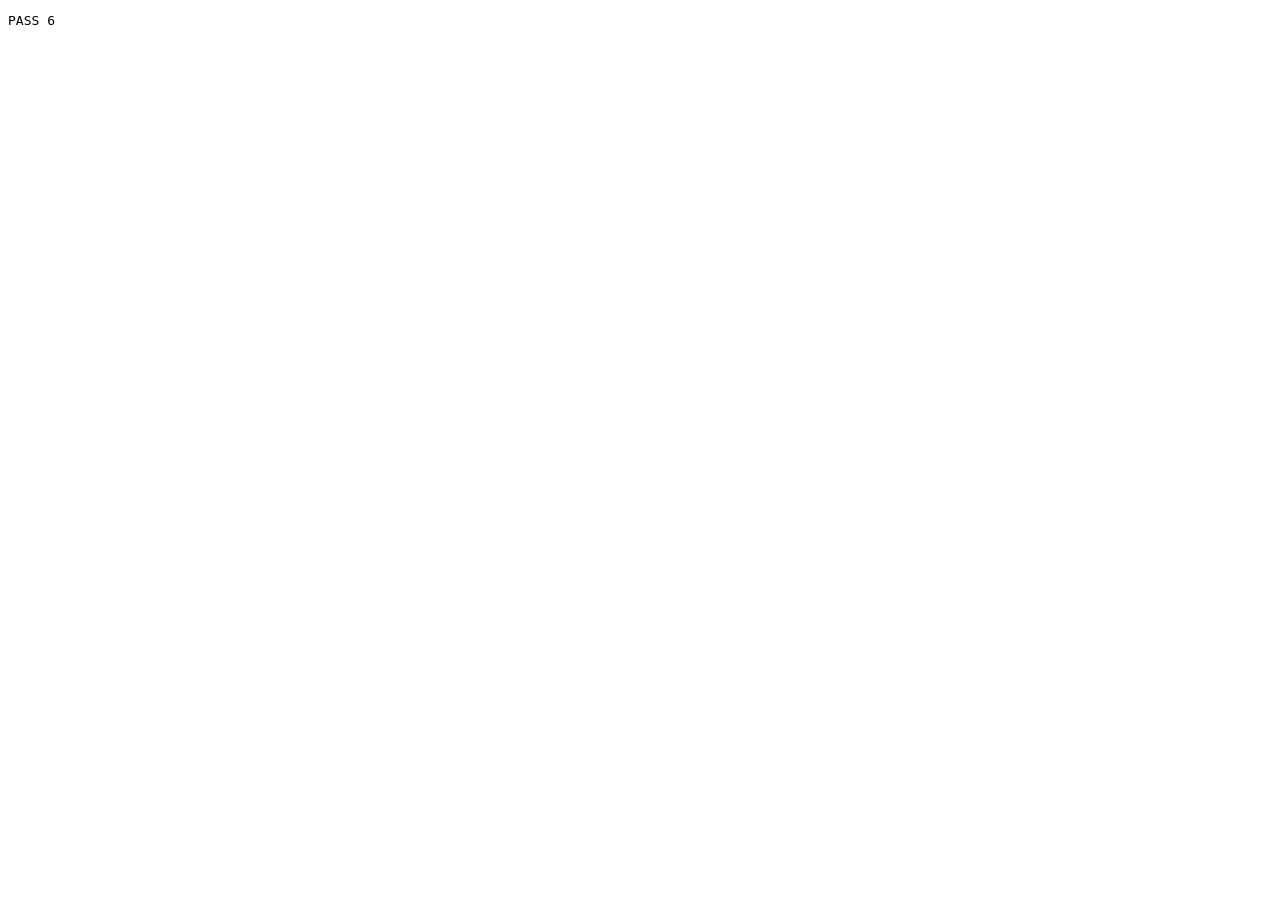
==== tests/background.html @ 069eda24 "feat: run engine and service worker Co-Authored-By: Claude Opus 5.5 <noreply@anthropic.com>" ====
<!DOCTYPE html>
<html><head><meta charset="utf-8"><title>background boot test</title></head>
<body>
<script src="harness.js"></script>
<script src="chrome-stub.js"></script>
<script src="../background.js"></script>
<script>
test("background boots and loads its modules", () => {
  ok(globalThis.GSTMatch && globalThis.GSTEngine && globalThis.GSTTabs && globalThis.GSTDownloads);
});
test("side panel opens on toolbar click", () => {
  ok(chromeCalls.some((c) => c.path === "chrome.sidePanel.setPanelBehavior"
                        && c.args[0].openPanelOnActionClick === true));
});
test("start without a logged-in portal tab answers login", async () => {
  const r = await handle({ cmd: "start", taskKey: "gstr2b_json", fy: "2025-26", months: ["June"], mode: "download" });
  eq(r, { error: "login" });
});
test("generate refused for non-R1", async () => {
  const r = await handle({ cmd: "start", taskKey: "gstr2b_excel", fy: "2025-26", months: ["June"], mode: "generate" });
  eq(r.error, "Only R1 JSON has a generate step.");
});
test("status reports not logged in", async () => {
  const r = await handle({ cmd: "status" });
  eq(r.loggedIn, false);
  eq(r.running, false);
});
test("summary wording", () => {
  const s = summarize("gstr2b_json", { April: { state: "saved" }, June: { state: "pending" } });
  eq(s, { kind: "warn", text: "GSTR-2B JSON: 1 downloaded, 1 not ready yet." });
});
</script>
</body></html>
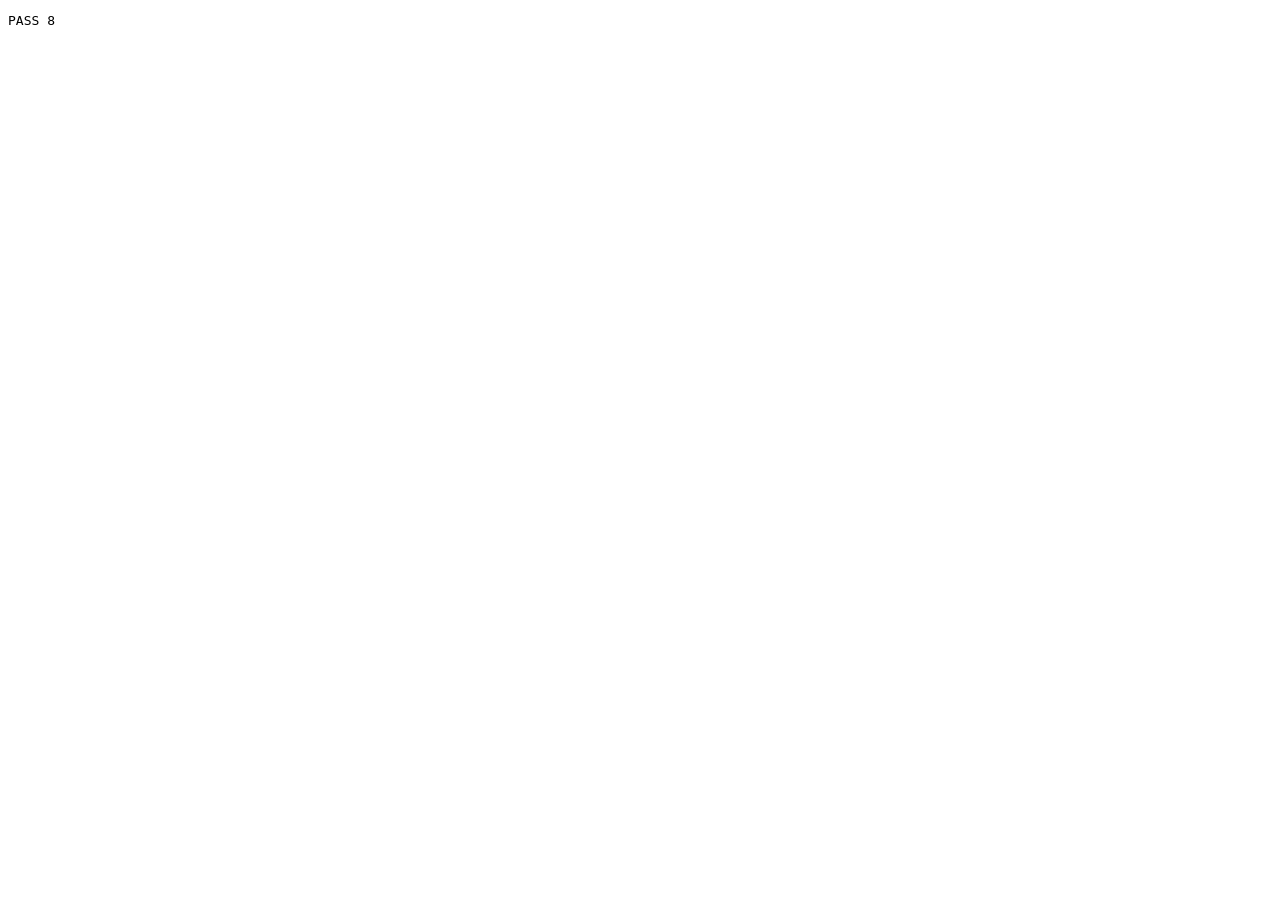
==== commit 8c1ba7e7: "chore: packaging, README, privacy policy, live checklist; fix panel message filter Co-Authored-By: C" ====
--- a/tests/background.html
+++ b/tests/background.html
@@ -25,6 +25,25 @@
   eq(r.loggedIn, false);
   eq(r.running, false);
 });
+function sendFrom(sender, msg) {
+  return new Promise((resolve) => {
+    const fns = chromeEvents["chrome.runtime.onMessage"].fns;
+    let answered = false;
+    for (const f of fns) {
+      const keep = f(msg, sender, (r) => { answered = true; resolve(r); });
+      if (keep === true) return;
+    }
+    if (!answered) resolve("no answer");
+  });
+}
+test("answers extension pages, also when open in a tab", async () => {
+  const r = await sendFrom({ id: "test-ext-id", tab: { id: 7 },
+                             url: "chrome-extension://test-ext-id/sidepanel/index.html" }, { cmd: "status" });
+  eq(r.loggedIn, false);
+});
+test("ignores other extensions", async () => {
+  eq(await sendFrom({ id: "someone-else" }, { cmd: "status" }), "no answer");
+});
 test("summary wording", () => {
   const s = summarize("gstr2b_json", { April: { state: "saved" }, June: { state: "pending" } });
   eq(s, { kind: "warn", text: "GSTR-2B JSON: 1 downloaded, 1 not ready yet." });
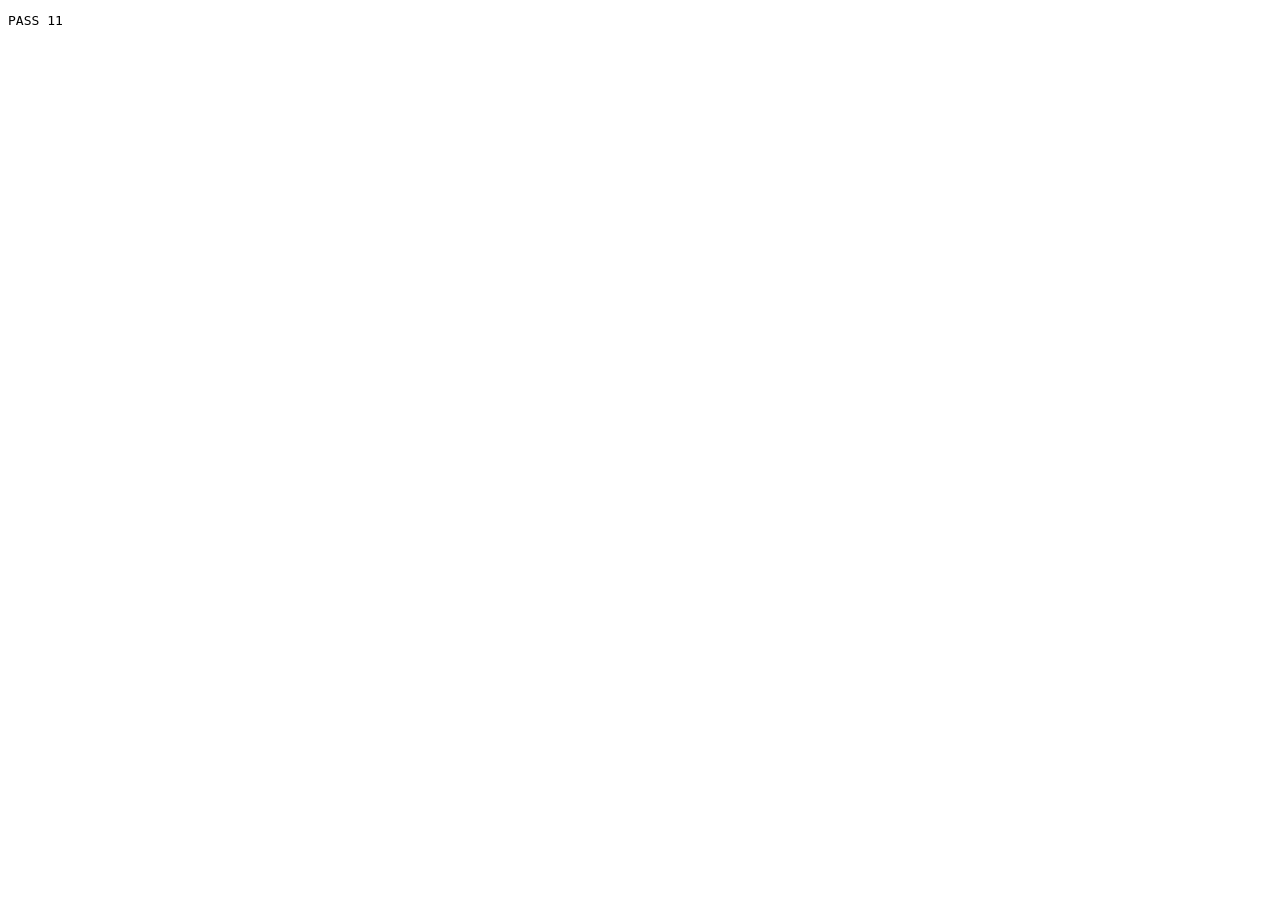
==== commit 639f40b4: "fix: review findings and live Access Denied - multi-part downloads keep the tab with the links (C1) " ====
--- a/tests/background.html
+++ b/tests/background.html
@@ -48,5 +48,40 @@
   const s = summarize("gstr2b_json", { April: { state: "saved" }, June: { state: "pending" } });
   eq(s, { kind: "warn", text: "GSTR-2B JSON: 1 downloaded, 1 not ready yet." });
 });
+test("session expiry becomes the status, and logged-in waits for a fresh portal page", async () => {
+  const s = summarize("gstr3b_ack", { April: { state: "saved" },
+    May: { state: "not_run", note: "GST session has expired - log in again." } });
+  eq(s.expired, true);
+  eq(s.kind, "err");
+  ok(s.text.startsWith("Session expired - log in to the GST portal again"), s.text);
+  const authTab = { id: 5, windowId: 1, index: 0, url: "https://services.gst.gov.in/services/auth/dashboard" };
+  chromeAnswers["chrome.tabs.query"] = () => [authTab];
+  sessionExpired = true;
+  eq((await handle({ cmd: "status" })).loggedIn, false, "old tab after expiry");
+  chromeEvents["chrome.tabs.onUpdated"].fns.forEach((f) => f(5, { status: "complete" }, authTab));
+  eq((await handle({ cmd: "status" })).loggedIn, true, "after a fresh portal page");
+  chromeAnswers["chrome.tabs.query"] = () => [];
+});
+test("sleep and download waits notice Stop", async () => {
+  stopReason = "Stopped by you.";
+  let e1 = null, e2 = null;
+  try { await makeCtx().sleep(5); } catch (e) { e1 = e; }
+  try { await makeCtx().downloads.waitNew(0, 1000); } catch (e) { e2 = e; }
+  stopReason = null;
+  ok(e1 instanceof GSTEngine.Stopped, "sleep");
+  ok(e2 instanceof GSTEngine.Stopped, "waitNew");
+});
+test("a second start while the first is starting is refused", async () => {
+  const authTab = { id: 5, windowId: 1, index: 0, url: "https://services.gst.gov.in/services/auth/dashboard" };
+  chromeAnswers["chrome.tabs.query"] = () => [authTab];
+  chromeAnswers["chrome.tabs.duplicate"] = () => ({ id: 9, windowId: 1, index: 1 });
+  chromeAnswers["chrome.tabs.get"] = (id) => ({ id, status: "complete" });
+  const msg = { cmd: "start", taskKey: "gstr3b_ack", fy: "2025-26", months: ["May"], mode: "download" };
+  const [a, b] = await Promise.all([handle(msg), handle(msg)]);
+  eq([a.ok || a.error, b.ok || b.error].sort(), [true, "A run is already in progress."].sort());
+  stopReason = "Stopped by you.";           // end the stub run quickly
+  for (let i = 0; i < 100 && (running || starting); i++) await new Promise((r) => setTimeout(r, 50));
+  chromeAnswers["chrome.tabs.query"] = () => [];
+});
 </script>
 </body></html>
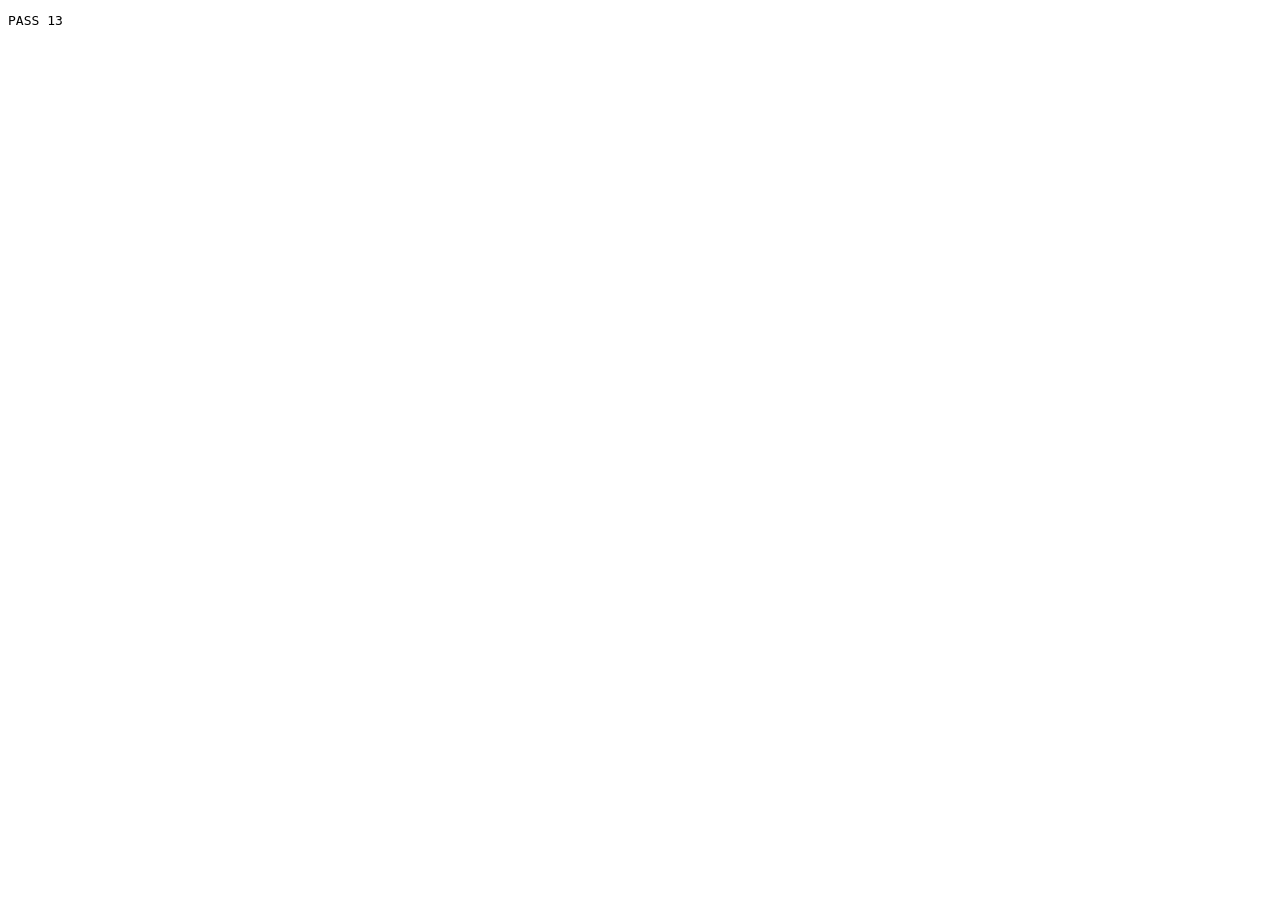
==== commit 92183283: "fix: GSTR-2B later parts blocked, and runs that never finish - Chrome blocks a site's second automat" ====
--- a/tests/background.html
+++ b/tests/background.html
@@ -83,5 +83,25 @@
   for (let i = 0; i < 100 && (running || starting); i++) await new Promise((r) => setTimeout(r, 50));
   chromeAnswers["chrome.tabs.query"] = () => [];
 });
+test("a run allows multiple downloads on GST sites, then puts the setting back", async () => {
+  const sets = chromeCalls.filter((c) => c.path === "chrome.contentSettings.automaticDownloads.set");
+  ok(sets.some((c) => c.args[0].primaryPattern === "https://*.gst.gov.in/*" && c.args[0].setting === "allow"),
+     "allowed for GST sites");
+  ok(chromeCalls.some((c) => c.path === "chrome.contentSettings.automaticDownloads.clear"), "cleared after the run");
+});
+test("the run finishes even if closing its tab never completes", async () => {
+  const authTab = { id: 5, windowId: 1, index: 0, url: "https://services.gst.gov.in/services/auth/dashboard" };
+  chromeAnswers["chrome.tabs.query"] = () => [authTab];
+  chromeAnswers["chrome.tabs.duplicate"] = () => ({ id: 11, windowId: 1, index: 1 });
+  chromeAnswers["chrome.tabs.get"] = (id) => ({ id, status: "complete" });
+  chromeAnswers["chrome.tabs.remove"] = () => new Promise(() => {});     // e.g. a "Leave site?" prompt
+  const r = await handle({ cmd: "start", taskKey: "gstr3b_ack", fy: "2025-26", months: ["May"], mode: "download" });
+  eq(r.ok, true);
+  stopReason = "Stopped by you.";
+  for (let i = 0; i < 60 && (running || starting); i++) await new Promise((r) => setTimeout(r, 50));
+  eq(!!running, false, "run marked finished");
+  delete chromeAnswers["chrome.tabs.remove"];
+  chromeAnswers["chrome.tabs.query"] = () => [];
+});
 </script>
 </body></html>
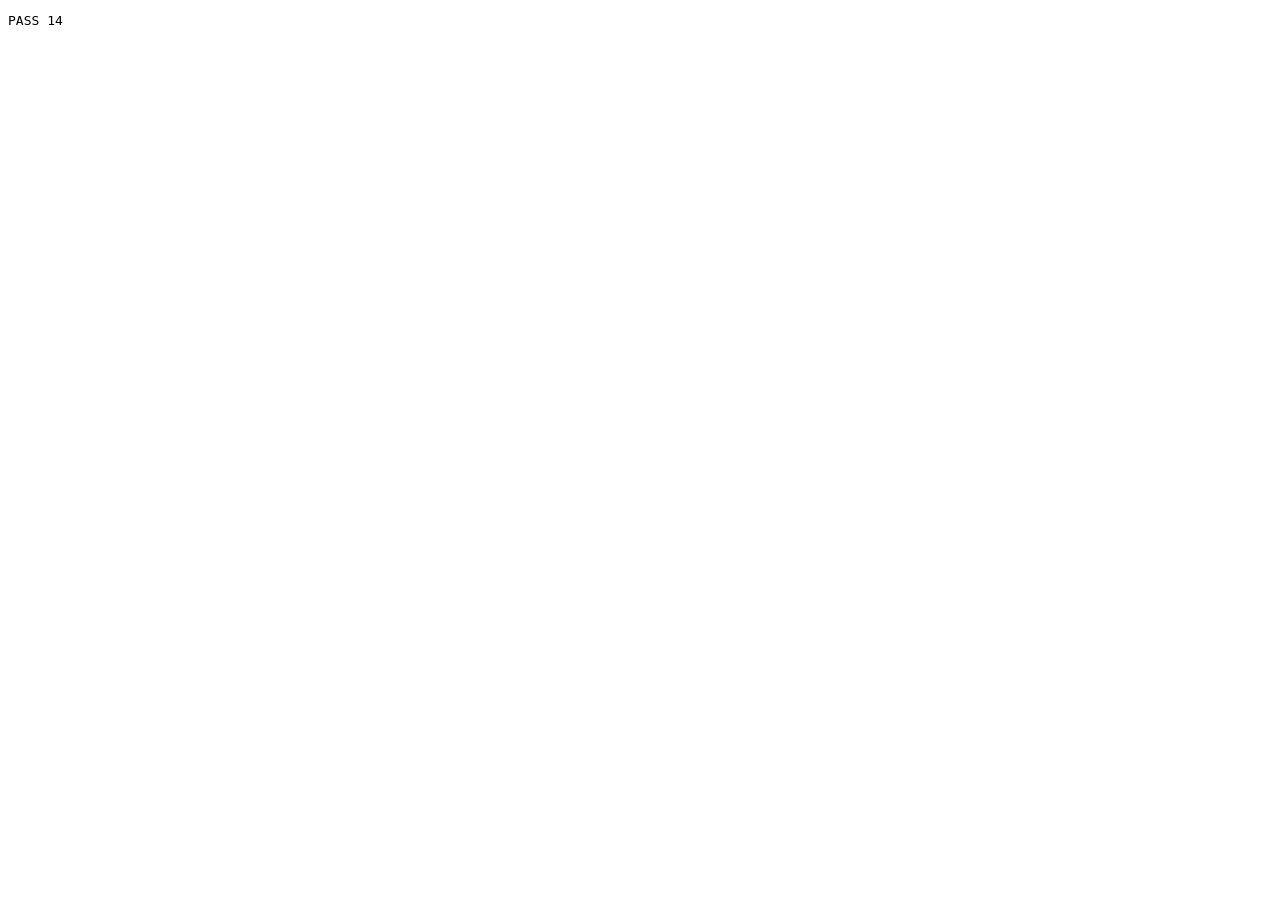
==== commit 68d1dae7: "fix: GSTR-1 JSON download links blocked as pop-ups 'Click here to download - File 1' opens a new tab" ====
--- a/tests/background.html
+++ b/tests/background.html
@@ -89,6 +89,11 @@
      "allowed for GST sites");
   ok(chromeCalls.some((c) => c.path === "chrome.contentSettings.automaticDownloads.clear"), "cleared after the run");
 });
+test("a run allows pop-ups on GST sites (download links open a new tab), then puts it back", () => {
+  ok(chromeCalls.some((c) => c.path === "chrome.contentSettings.popups.set"
+       && c.args[0].primaryPattern === "https://*.gst.gov.in/*" && c.args[0].setting === "allow"), "allowed");
+  ok(chromeCalls.some((c) => c.path === "chrome.contentSettings.popups.clear"), "cleared after the run");
+});
 test("the run finishes even if closing its tab never completes", async () => {
   const authTab = { id: 5, windowId: 1, index: 0, url: "https://services.gst.gov.in/services/auth/dashboard" };
   chromeAnswers["chrome.tabs.query"] = () => [authTab];
